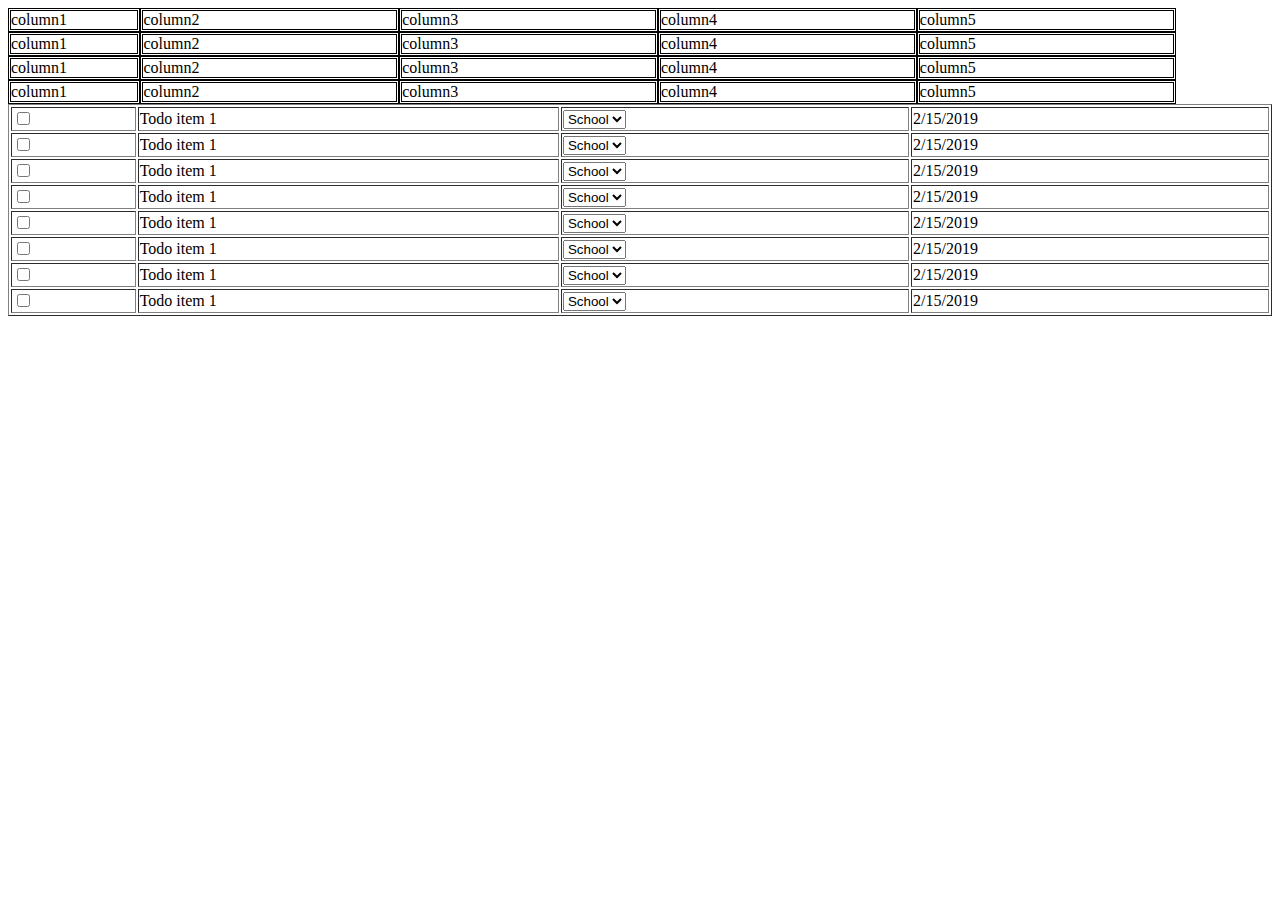
==== index.html @ 0a5e552c "Initial commit" ====
<!DOCTYPE html>
<html>
    <head>
        <style>
        .row .column1 {
              float: left;
              width: 10%;
              border-width: 3px;
              border-style: double;
        }
        .row .column2 {
              float: left;
              width: 20%;
              border-width: 3px;
              border-style: double;
        }
        .row .column3 {
              float: left;
              width: 20%;
              border-width: 3px;
              border-style: double;
        }
        .row .column4 {
              float: left;
              width: 20%;
              border-width: 3px;
              border-style: double;
        }
        .row .column5 {
              float: left;
              width: 20%;
              border-width: 3px;
              border-style: double;
        }

        /* Clear floats after the columns */
        .row:after {
              content: "";
              display: table;
              clear: both;
        }
        </style>
    </head>
<body>
<table width="100%" border="1">
    <tr>
        <td><input type='checkbox' value="1" /></td>
        <td>Todo item 1</td>
        <td>
            <select name="category">
              <option value="school">School</option>
              <option value="home">Home</option>
              <option value="sports">Sports</option>
            </select>        
        </td>
        <td>2/15/2019</td>
    </tr>
    <tr>
        <td><input type='checkbox' value="1" /></td>
        <td>Todo item 1</td>
        <td>
            <select name="category">
              <option value="school">School</option>
              <option value="home">Home</option>
              <option value="sports">Sports</option>
            </select>        
        </td>
        <td>2/15/2019</td>
    </tr>
    <tr>
        <td><input type='checkbox' value="1" /></td>
        <td>Todo item 1</td>
        <td>
            <select name="category">
              <option value="school">School</option>
              <option value="home">Home</option>
              <option value="sports">Sports</option>
            </select>        
        </td>
        <td>2/15/2019</td>
    </tr>
    <tr>
        <td><input type='checkbox' value="1" /></td>
        <td>Todo item 1</td>
        <td>
            <select name="category">
              <option value="school">School</option>
              <option value="home">Home</option>
              <option value="sports">Sports</option>
            </select>        
        </td>
        <td>2/15/2019</td>
    </tr>
    <tr>
        <td><input type='checkbox' value="1" /></td>
        <td>Todo item 1</td>
        <td>
            <select name="category">
              <option value="school">School</option>
              <option value="home">Home</option>
              <option value="sports">Sports</option>
            </select>        
        </td>
        <td>2/15/2019</td>
    </tr>
    <tr>
        <td><input type='checkbox' value="1" /></td>
        <td>Todo item 1</td>
        <td>
            <select name="category">
              <option value="school">School</option>
              <option value="home">Home</option>
              <option value="sports">Sports</option>
            </select>        
        </td>
        <td>2/15/2019</td>
    </tr>
    <tr>
        <td><input type='checkbox' value="1" /></td>
        <td>Todo item 1</td>
        <td>
            <select name="category">
              <option value="school">School</option>
              <option value="home">Home</option>
              <option value="sports">Sports</option>
            </select>        
        </td>
        <td>2/15/2019</td>
    </tr>
    <tr>
        <td><input type='checkbox' value="1" /></td>
        <td>Todo item 1</td>
        <td>
            <select name="category">
              <option value="school">School</option>
              <option value="home">Home</option>
              <option value="sports">Sports</option>
            </select>        
        </td>
        <td>2/15/2019</td>
    </tr>
    <div class="row">
         <div class="column1">column1</div>
         <div class="column2">column2</div>
         <div class="column3">column3</div>
         <div class="column4">column4</div>
         <div class="column5">column5</div>
    </div>
    <div class="row">
         <div class="column1">column1</div>
         <div class="column2">column2</div>
         <div class="column3">column3</div>
         <div class="column4">column4</div>
         <div class="column5">column5</div>
    </div>
    <div class="row">
         <div class="column1">column1</div>
         <div class="column2">column2</div>
         <div class="column3">column3</div>
         <div class="column4">column4</div>
         <div class="column5">column5</div>
    </div>
    <div class="row">
         <div class="column1">column1</div>
         <div class="column2">column2</div>
         <div class="column3">column3</div>
         <div class="column4">column4</div>
         <div class="column5">column5</div>
    </div>
    
</table>
</body>
</html>
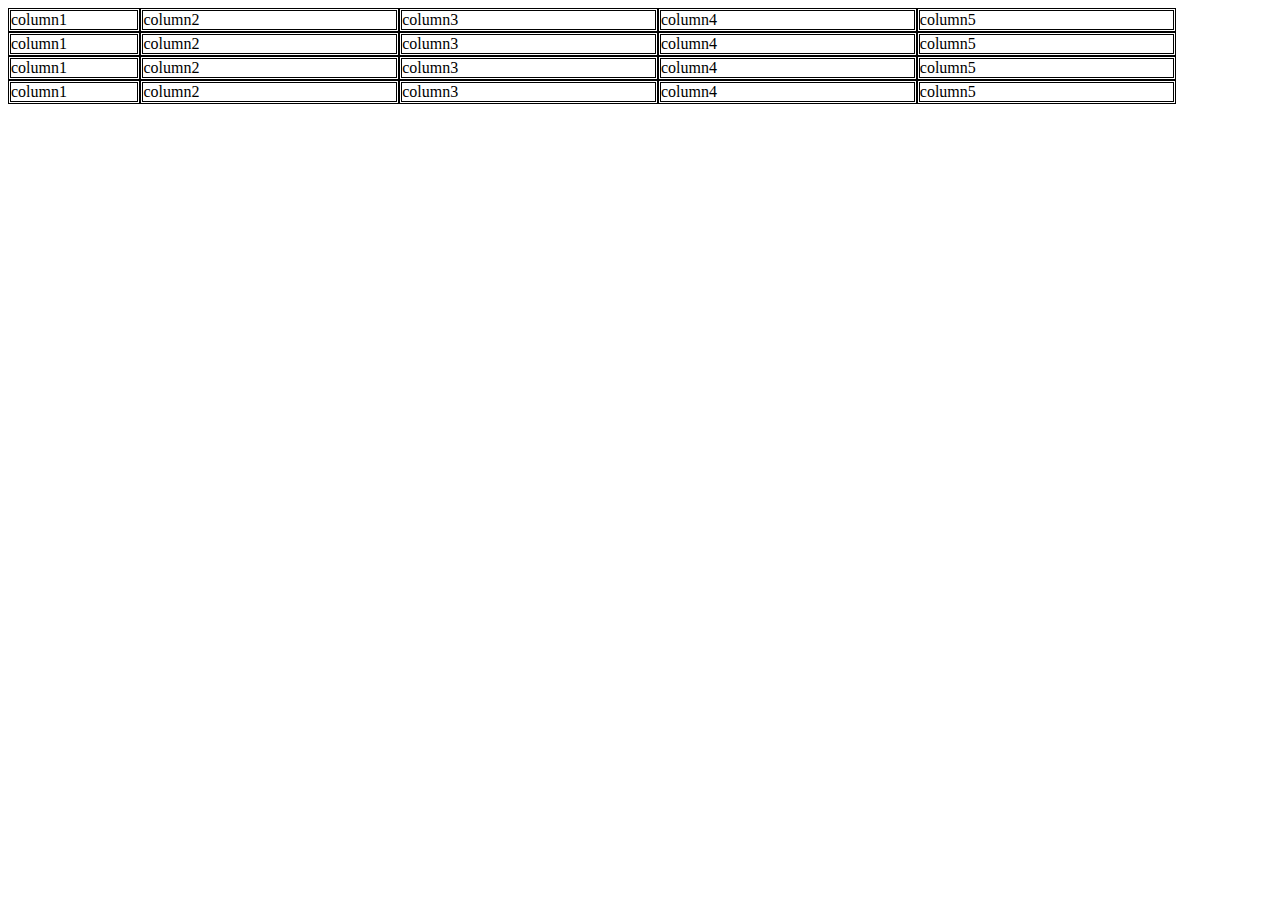
==== commit 3dee3d8d: "Tag all content" ====
--- a/index.html
+++ b/index.html
@@ -42,103 +42,6 @@
         </style>
     </head>
 <body>
-<table width="100%" border="1">
-    <tr>
-        <td><input type='checkbox' value="1" /></td>
-        <td>Todo item 1</td>
-        <td>
-            <select name="category">
-              <option value="school">School</option>
-              <option value="home">Home</option>
-              <option value="sports">Sports</option>
-            </select>        
-        </td>
-        <td>2/15/2019</td>
-    </tr>
-    <tr>
-        <td><input type='checkbox' value="1" /></td>
-        <td>Todo item 1</td>
-        <td>
-            <select name="category">
-              <option value="school">School</option>
-              <option value="home">Home</option>
-              <option value="sports">Sports</option>
-            </select>        
-        </td>
-        <td>2/15/2019</td>
-    </tr>
-    <tr>
-        <td><input type='checkbox' value="1" /></td>
-        <td>Todo item 1</td>
-        <td>
-            <select name="category">
-              <option value="school">School</option>
-              <option value="home">Home</option>
-              <option value="sports">Sports</option>
-            </select>        
-        </td>
-        <td>2/15/2019</td>
-    </tr>
-    <tr>
-        <td><input type='checkbox' value="1" /></td>
-        <td>Todo item 1</td>
-        <td>
-            <select name="category">
-              <option value="school">School</option>
-              <option value="home">Home</option>
-              <option value="sports">Sports</option>
-            </select>        
-        </td>
-        <td>2/15/2019</td>
-    </tr>
-    <tr>
-        <td><input type='checkbox' value="1" /></td>
-        <td>Todo item 1</td>
-        <td>
-            <select name="category">
-              <option value="school">School</option>
-              <option value="home">Home</option>
-              <option value="sports">Sports</option>
-            </select>        
-        </td>
-        <td>2/15/2019</td>
-    </tr>
-    <tr>
-        <td><input type='checkbox' value="1" /></td>
-        <td>Todo item 1</td>
-        <td>
-            <select name="category">
-              <option value="school">School</option>
-              <option value="home">Home</option>
-              <option value="sports">Sports</option>
-            </select>        
-        </td>
-        <td>2/15/2019</td>
-    </tr>
-    <tr>
-        <td><input type='checkbox' value="1" /></td>
-        <td>Todo item 1</td>
-        <td>
-            <select name="category">
-              <option value="school">School</option>
-              <option value="home">Home</option>
-              <option value="sports">Sports</option>
-            </select>        
-        </td>
-        <td>2/15/2019</td>
-    </tr>
-    <tr>
-        <td><input type='checkbox' value="1" /></td>
-        <td>Todo item 1</td>
-        <td>
-            <select name="category">
-              <option value="school">School</option>
-              <option value="home">Home</option>
-              <option value="sports">Sports</option>
-            </select>        
-        </td>
-        <td>2/15/2019</td>
-    </tr>
     <div class="row">
          <div class="column1">column1</div>
          <div class="column2">column2</div>
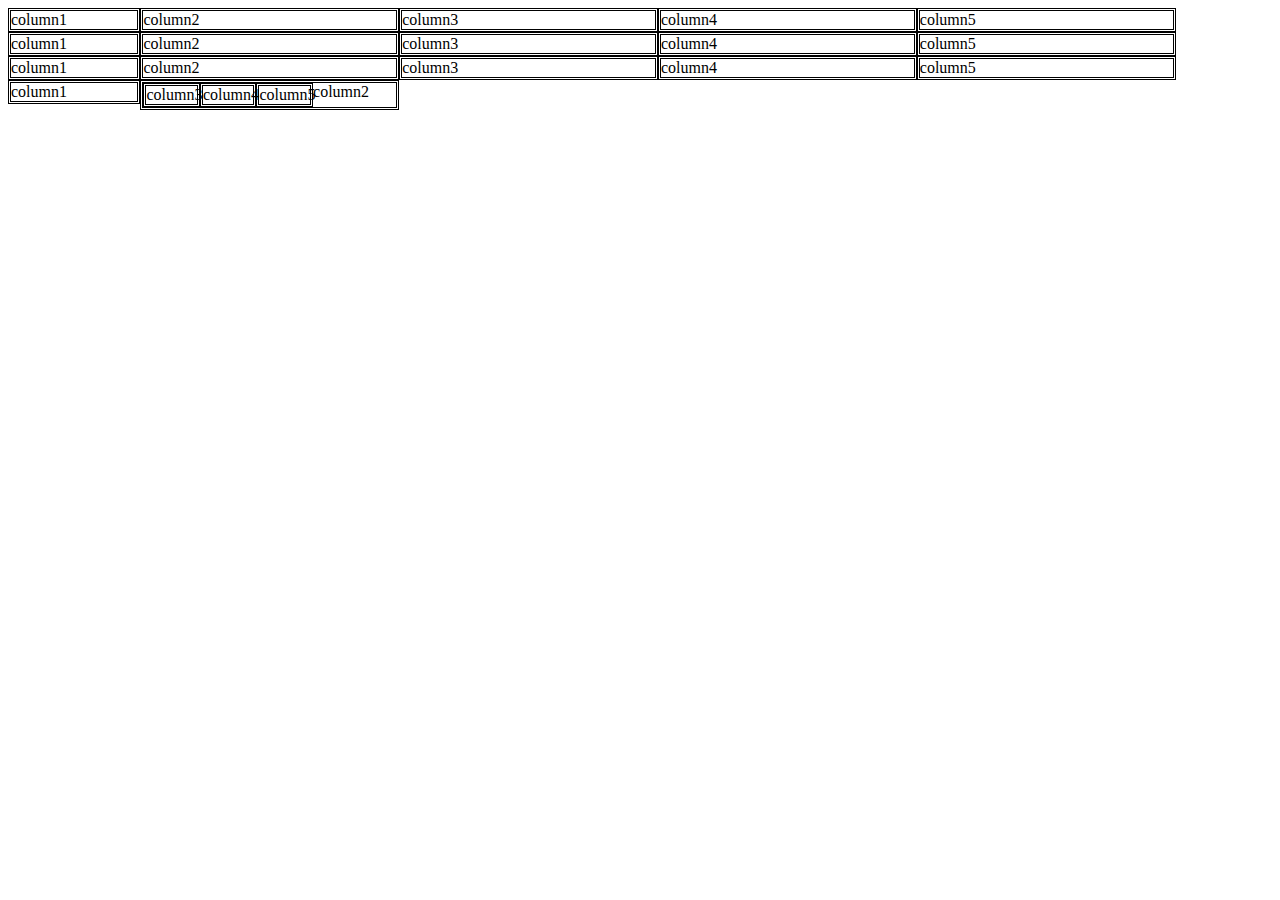
==== commit cae3c261: "Added Javascript" ====
--- a/index.html
+++ b/index.html
@@ -65,7 +65,7 @@
     </div>
     <div class="row">
          <div class="column1">column1</div>
-         <div class="column2">column2</div>
+         <div class="column2">column2</divgit >
          <div class="column3">column3</div>
          <div class="column4">column4</div>
          <div class="column5">column5</div>
